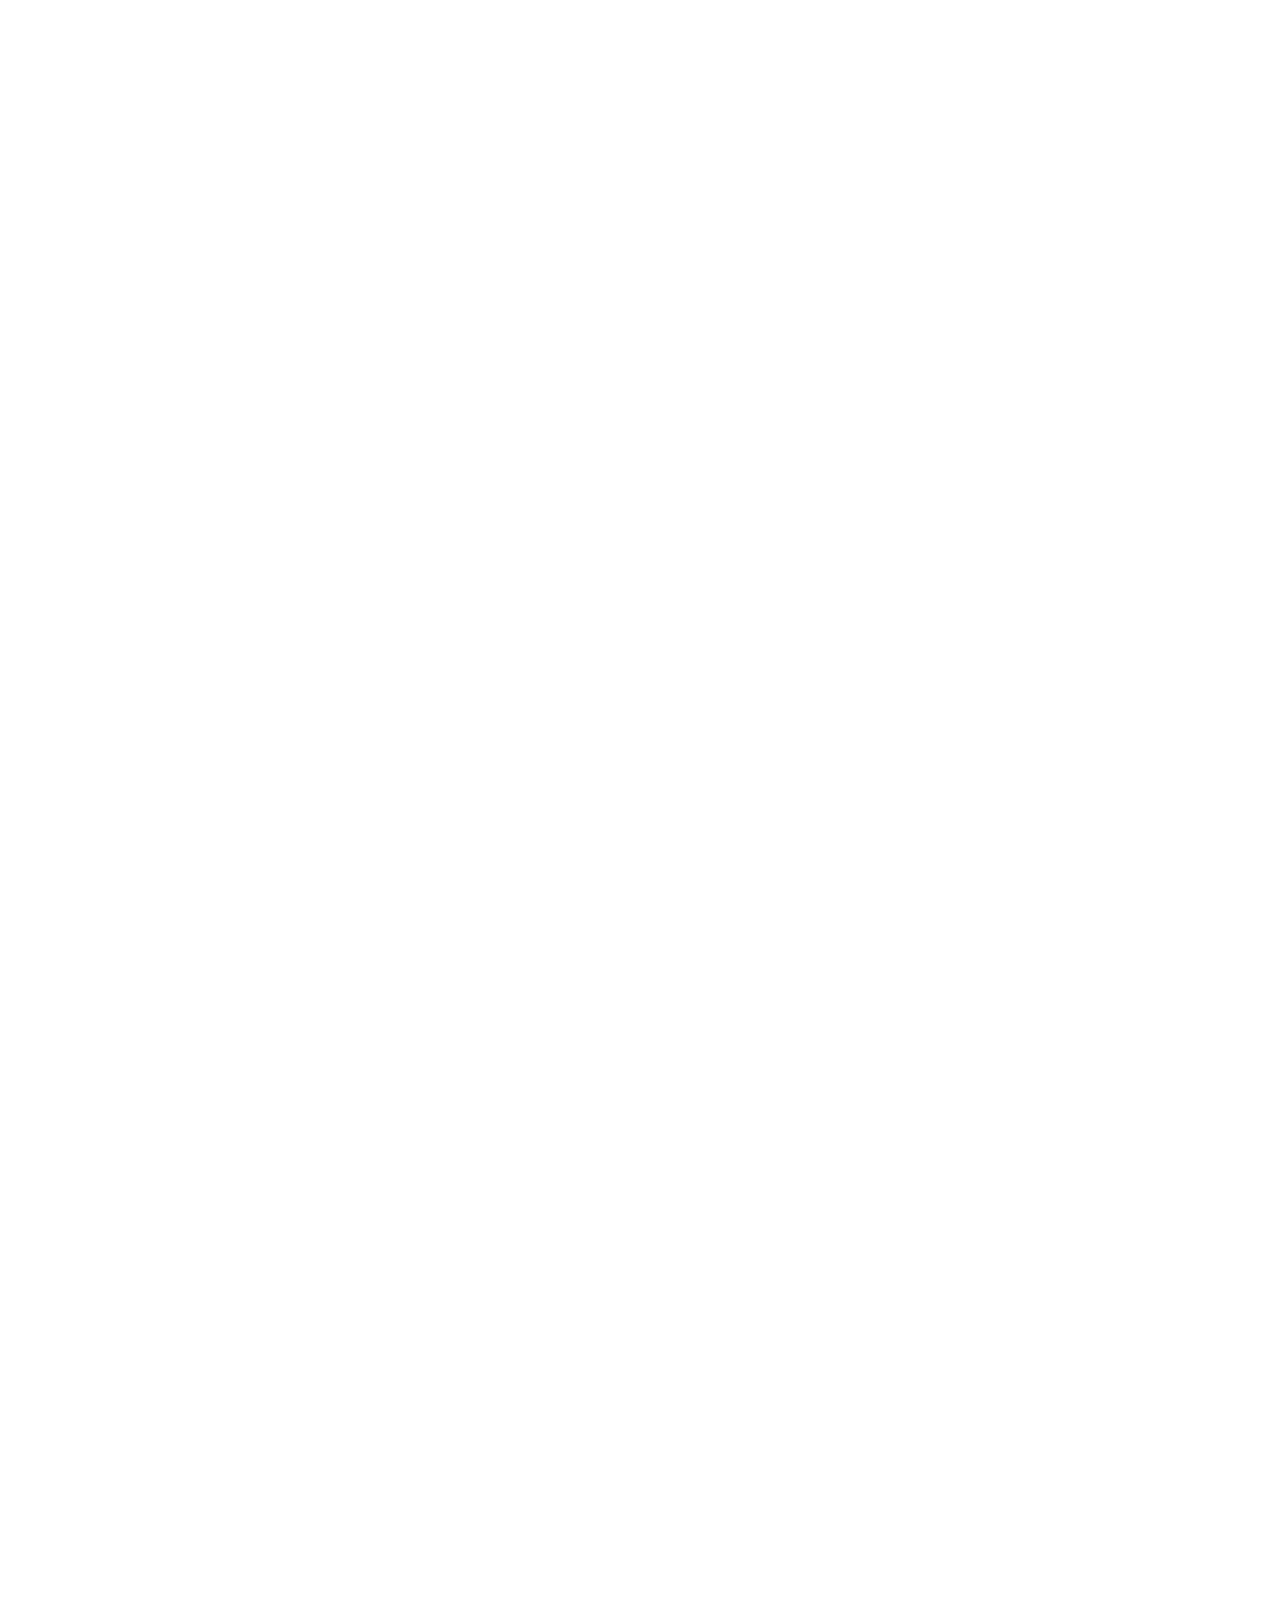
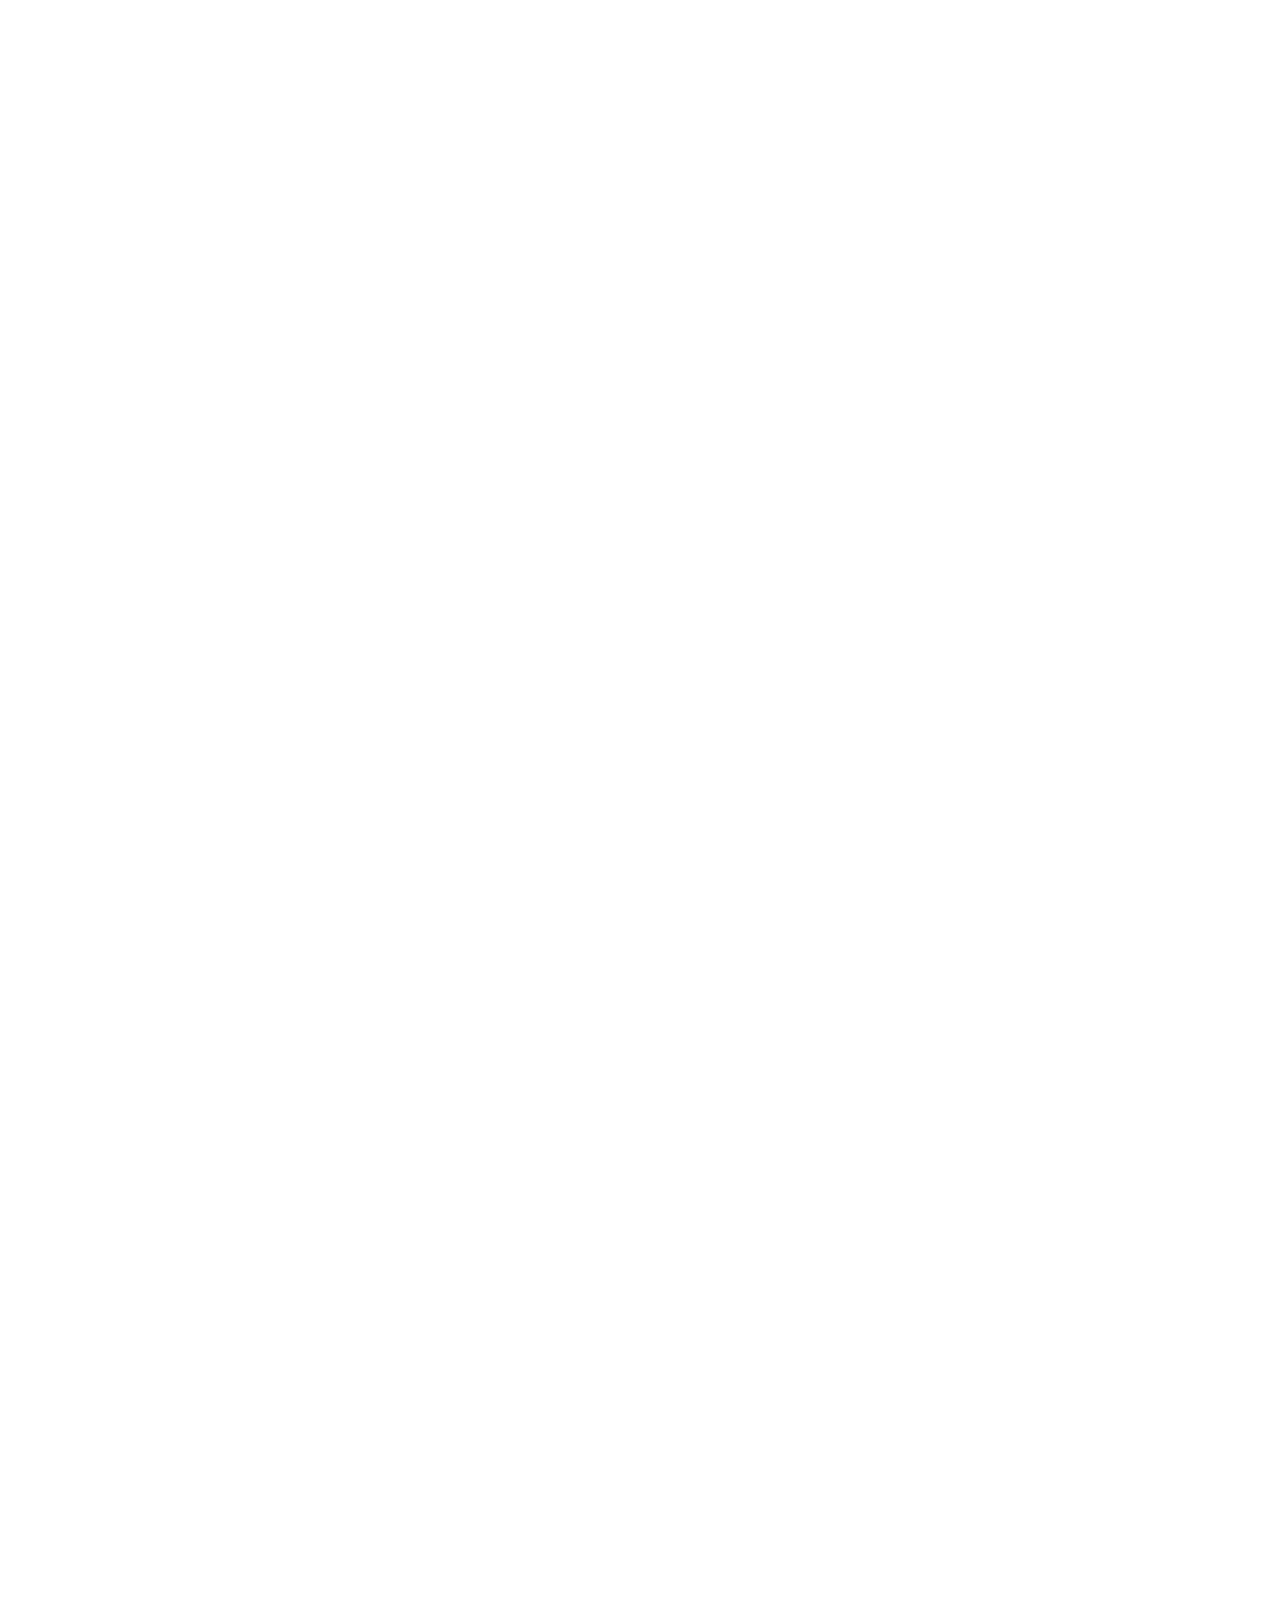
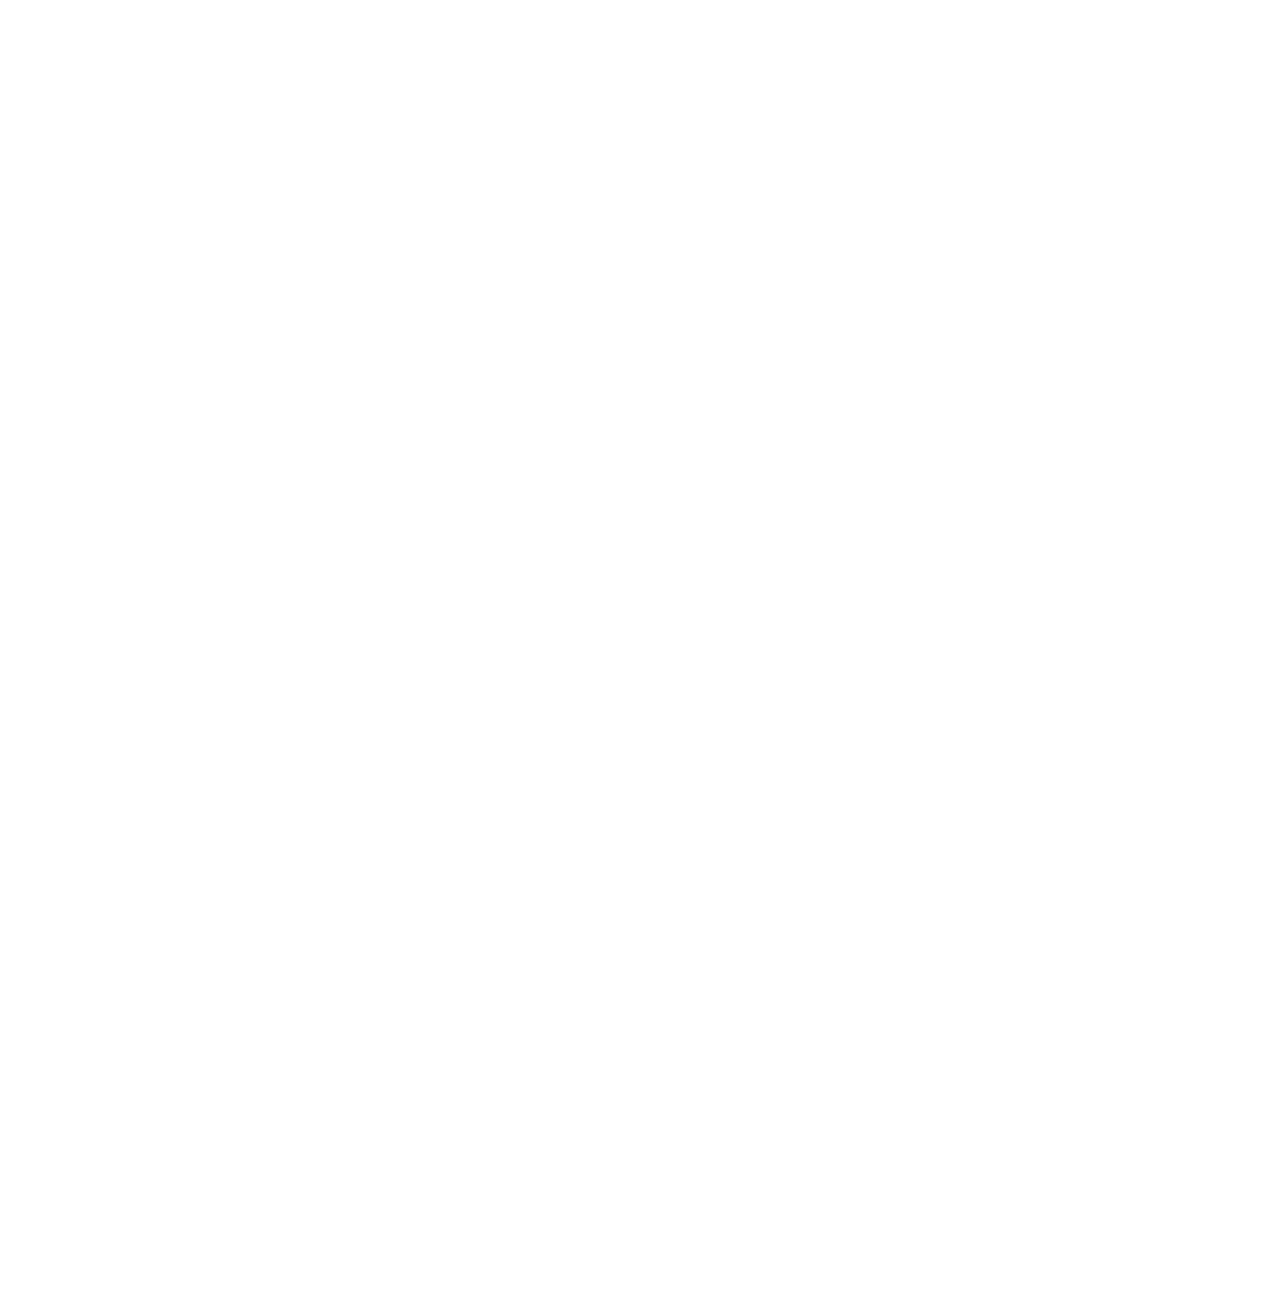
==== videotest/smootheScroll.html @ 64fdc058 "scroll감속" ====
<!DOCTYPE html>
<html lang="ko">

<head>
  <meta charset="UTF-8">
  <meta name="viewport" content="width=device-width, initial-scale=1.0">
  <title>Document</title>
</head>
<style>
  body {
    height: 500vh;
  }
  .box {
    background-color: orange;
    position: fixed;
    top: 100px;
    left: 0;
    width: 0;
    height: 100px;
    
  }
</style>

<body>
  <div class="box"></div>

  <script>
    const $box = document.querySelector('.box');
    let acc = 0.1;
    let delayedYoffset = 0;
    let rafId;
    let rafState;

    window.addEventListener('scroll', () => {
      // $box.style.width =`${window.pageYOffset}px`;
      if(!rafState){
        rafId = requestAnimationFrame(loop);
        rafState = true;
      }
      
    });
    function loop() {
      delayedYoffset = delayedYoffset + (pageYOffset - delayedYoffset) * acc;
      $box.style.width = `${delayedYoffset}px`;
      console.log('loop') //loop함수는 계석 실행된다. 
      rafId = requestAnimationFrame(loop);
      //음수일때가 생길 수 있기 때문에 차이만이 중요하므로 절대값 처리
      if(Math.abs(pageYOffset - delayedYoffset) <1){
        cancelAnimationFrame(rafId);
        rafState = false;
      }

      
    };
    loop();

  </script>

</body>

</html>
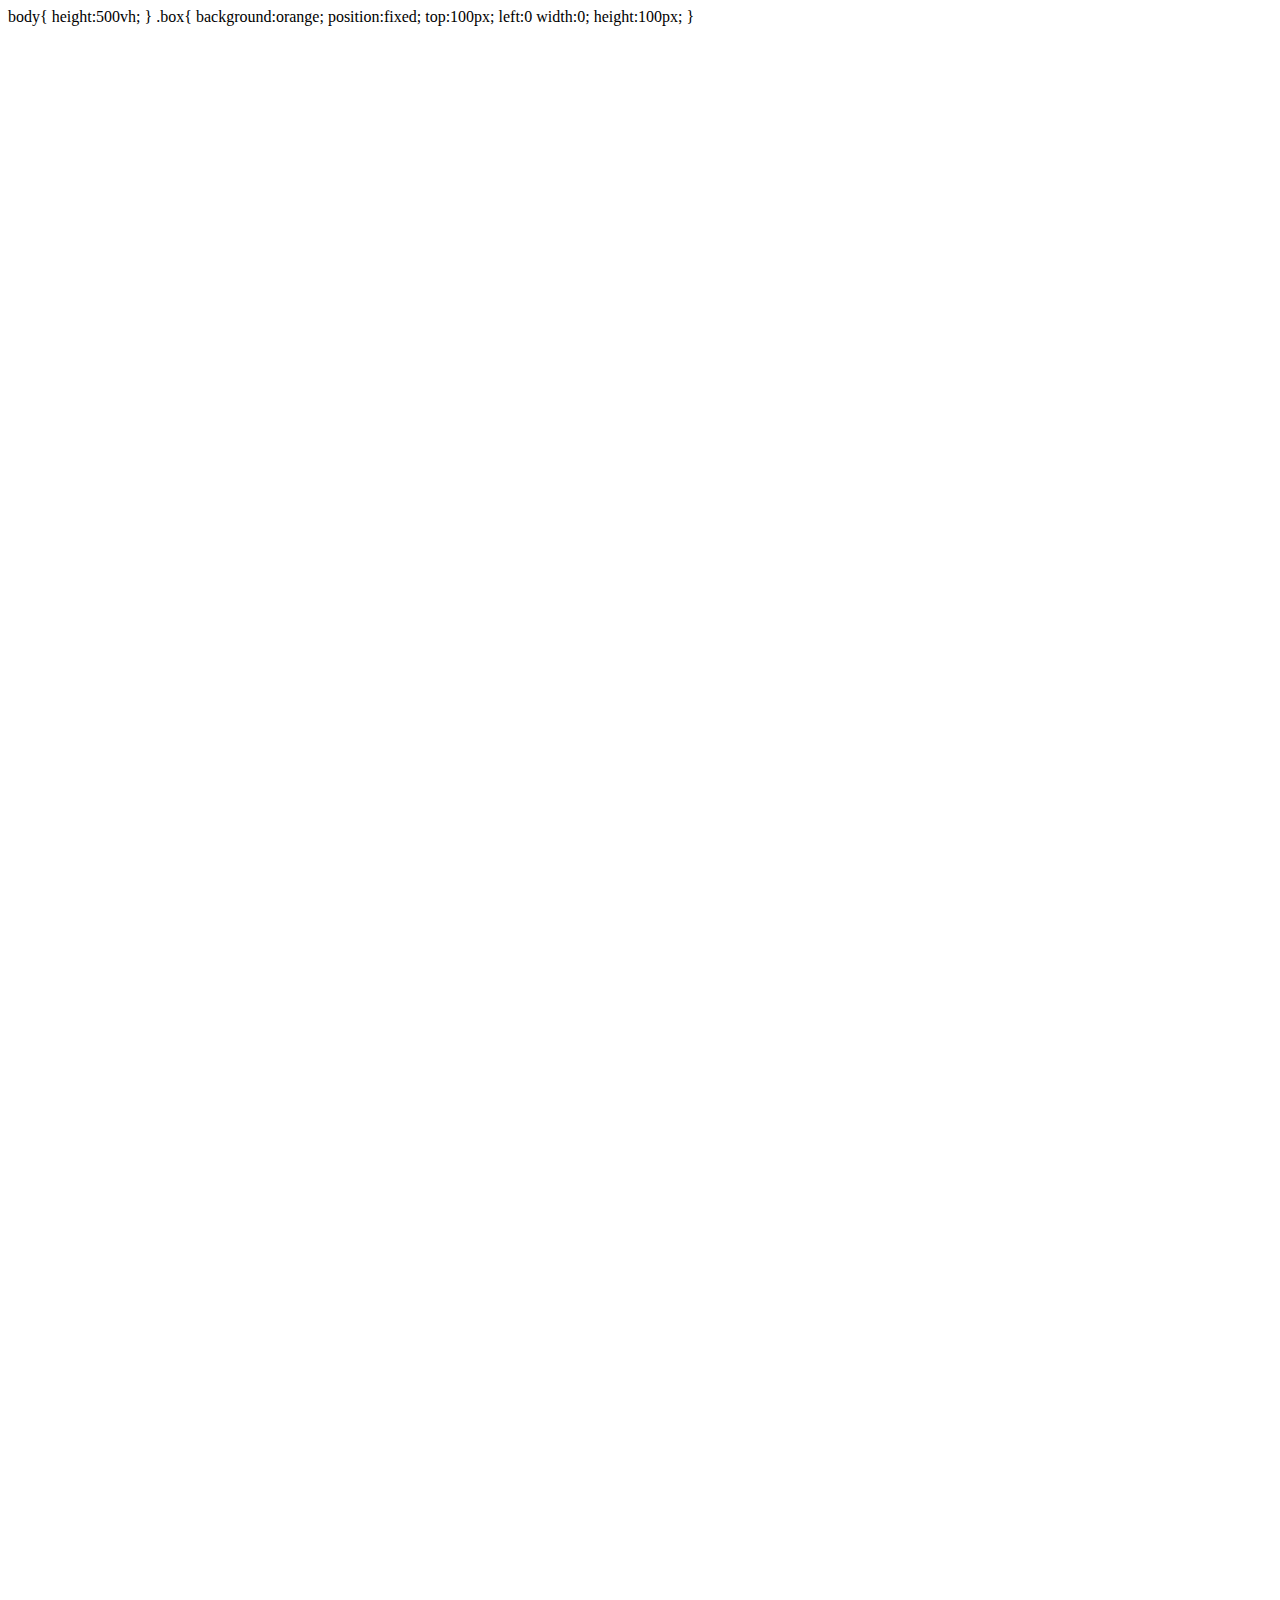
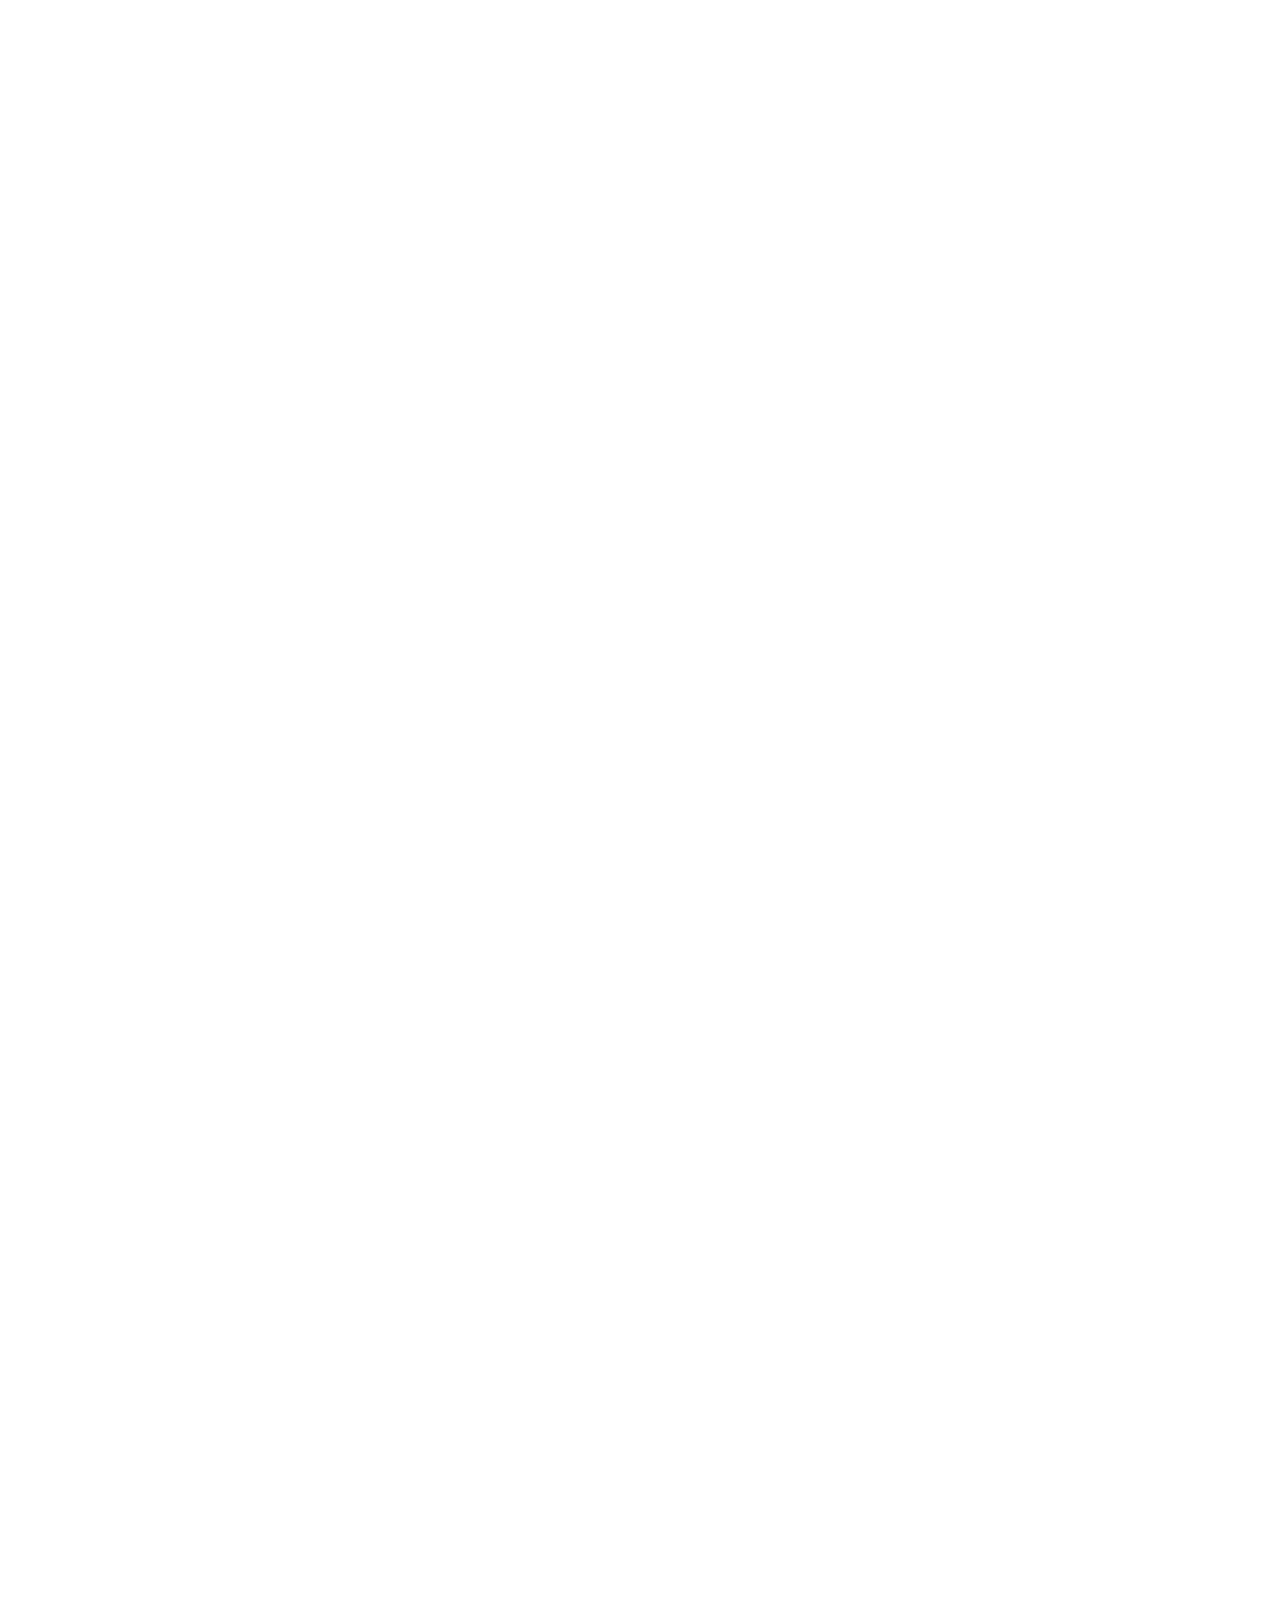
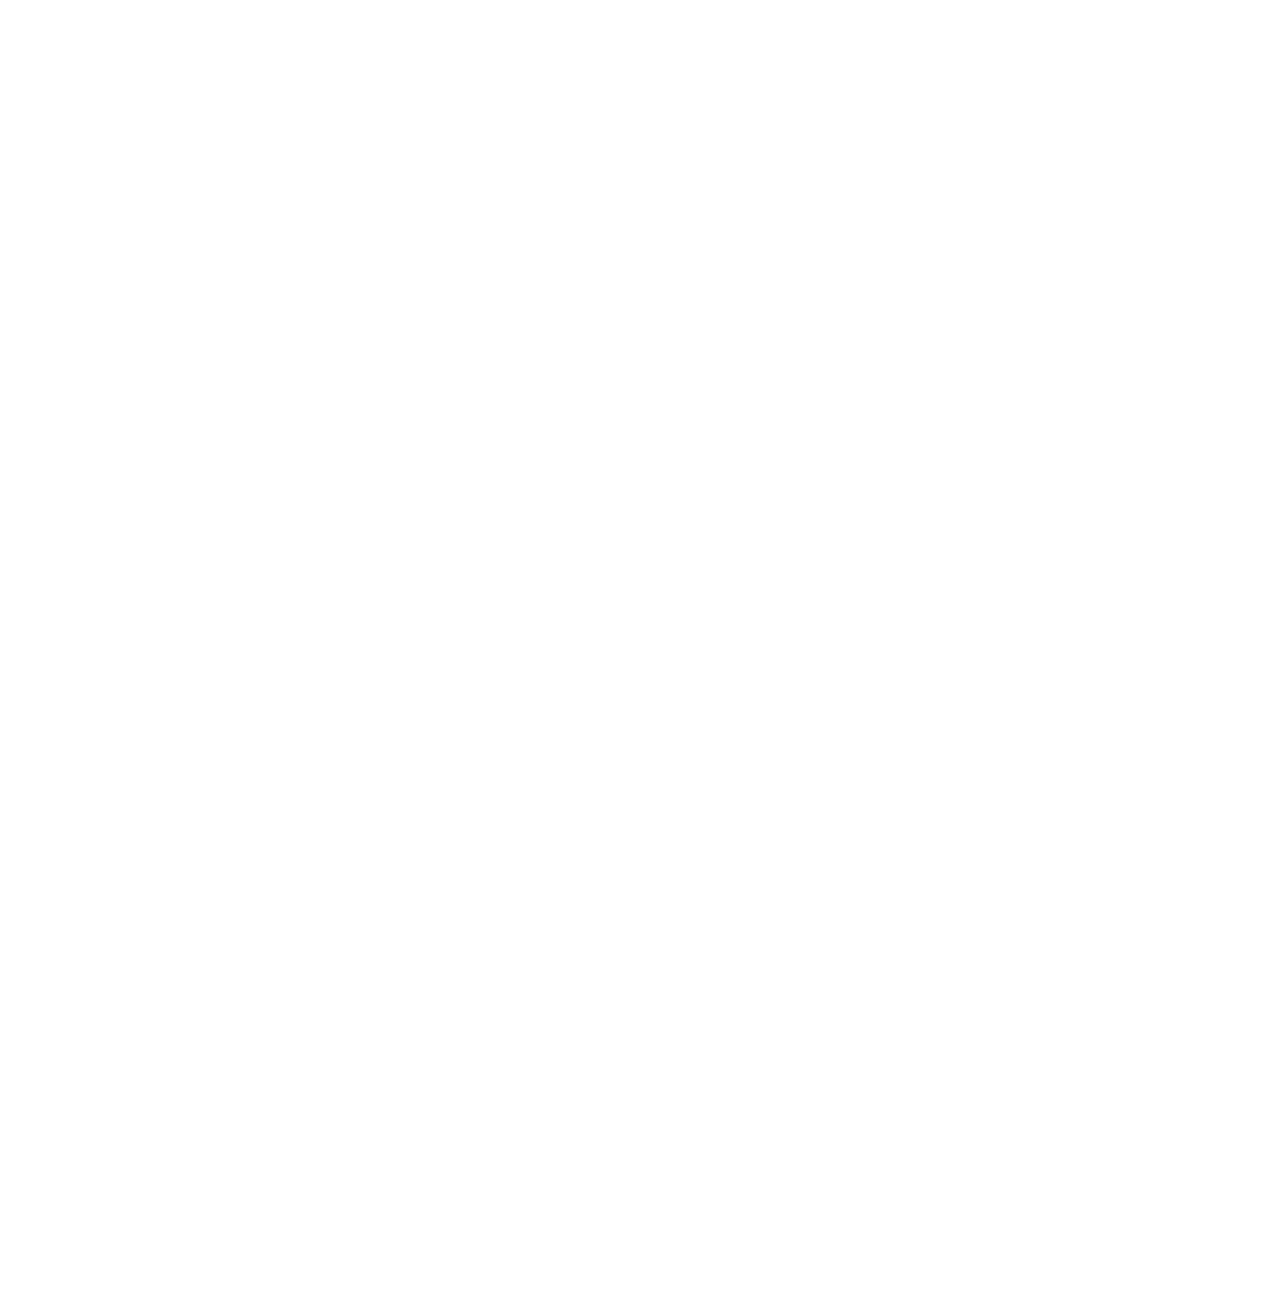
==== commit 79cda45e: "accelerate video scroll" ====
--- a/videotest/smootheScroll.html
+++ b/videotest/smootheScroll.html
@@ -55,6 +55,77 @@
     loop();
 
   </script>
+  <script>
+   const $box = document.querySelector('.box');
+   let delayedYoffset = 0;
+   let acc = 0.1;
+   let timer;
+   let timerState;
+
+   window.addEventListener('scroll',()=>{
+    if(!timerState){
+      timer = requestAnimationFrame(loop);
+      timerState = true;
+    }
+   });
+   function loop(){
+    delayedYoffset = delayedYoffset+(pageYOffset - delayedYoffset)* acc;
+   $box.style.width = `${delayedYoffset}px`;
+   console.log('loop');//
+   timer = requestAnimationFrame(loop);//loop함수가 계속해서 실행됨
+   //조건일때 requestAnimationFrame 멈춤
+   if(Math.abs(pageYOffset - delayedYoffset) <1){
+    cancelAnimationFrame(timer);
+    timerState = false;
+   }
+   };
+   loop()
+  </script>
+  body{
+    height:500vh;
+
+  }
+  .box{
+    background:orange;
+    position:fixed;
+    top:100px;
+    left:0
+    width:0;
+    height:100px;
+
+  }
+  <div class="box"></div>
+  <script>
+    const $box = document.querySelector('.box');
+    let acc = 0.1;
+    let delayedYoffset = 0;
+    let rafId;
+    let rafState;
+
+    window.addEventListener('scroll',()=>{
+      // $box.style.height = `${pageYOffset}px`;
+      if(!rafState){
+        rafId = requestAnimationFrame(loop);
+        rafState = true;
+      }
+    });
+
+    function loop(){
+      delayedYoffset += (delayedYoffset - pageYOffset)* acc;
+     $box.style.width =`${delayedYoffset}px`;
+     //무한이 갯거 반복되는 함수다.
+     console.log('loop');
+     rafId = requestAnimationFrame(loop);
+     if(Math.abs(delayedYoffset - pageYOffset) <  1){
+       cancelAnimationFrame(rafId);
+       rafState = false;
+     }
+
+    }
+    loop();
+
+
+  </script>
 
 </body>
 
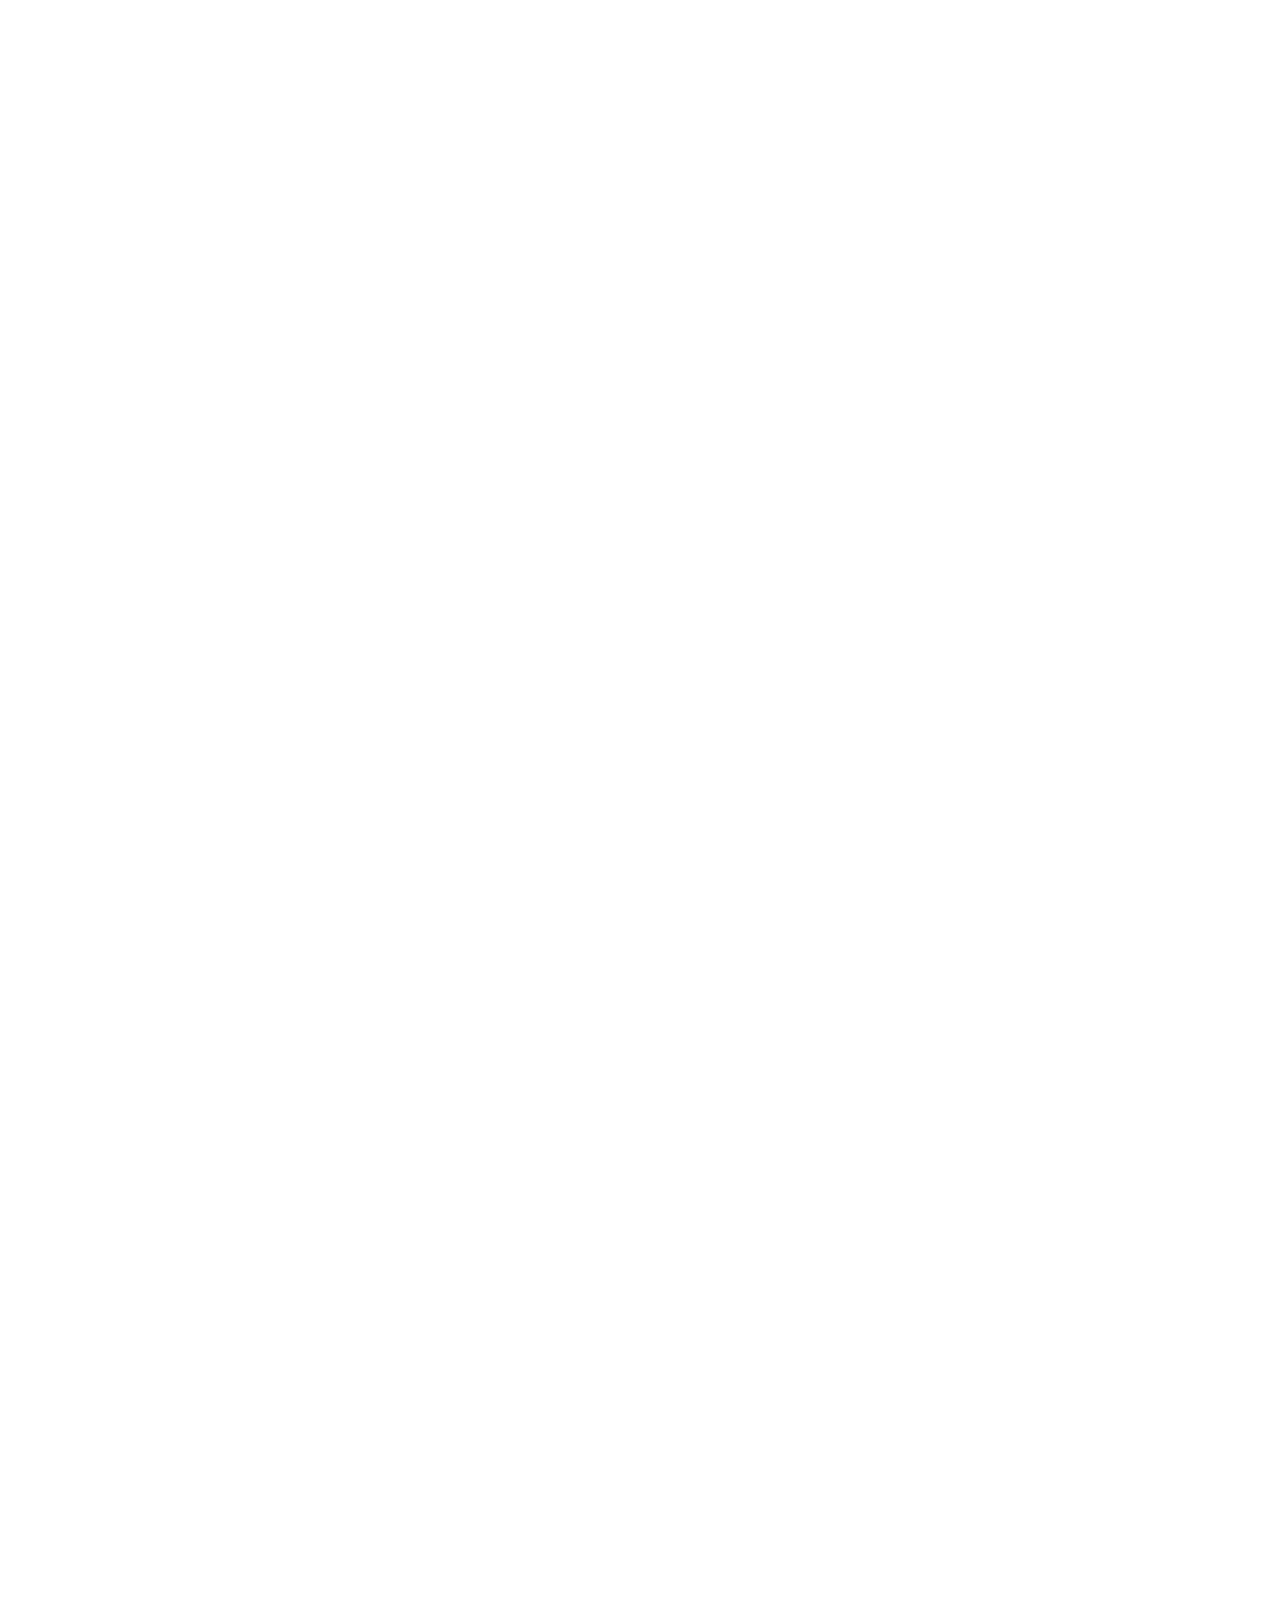
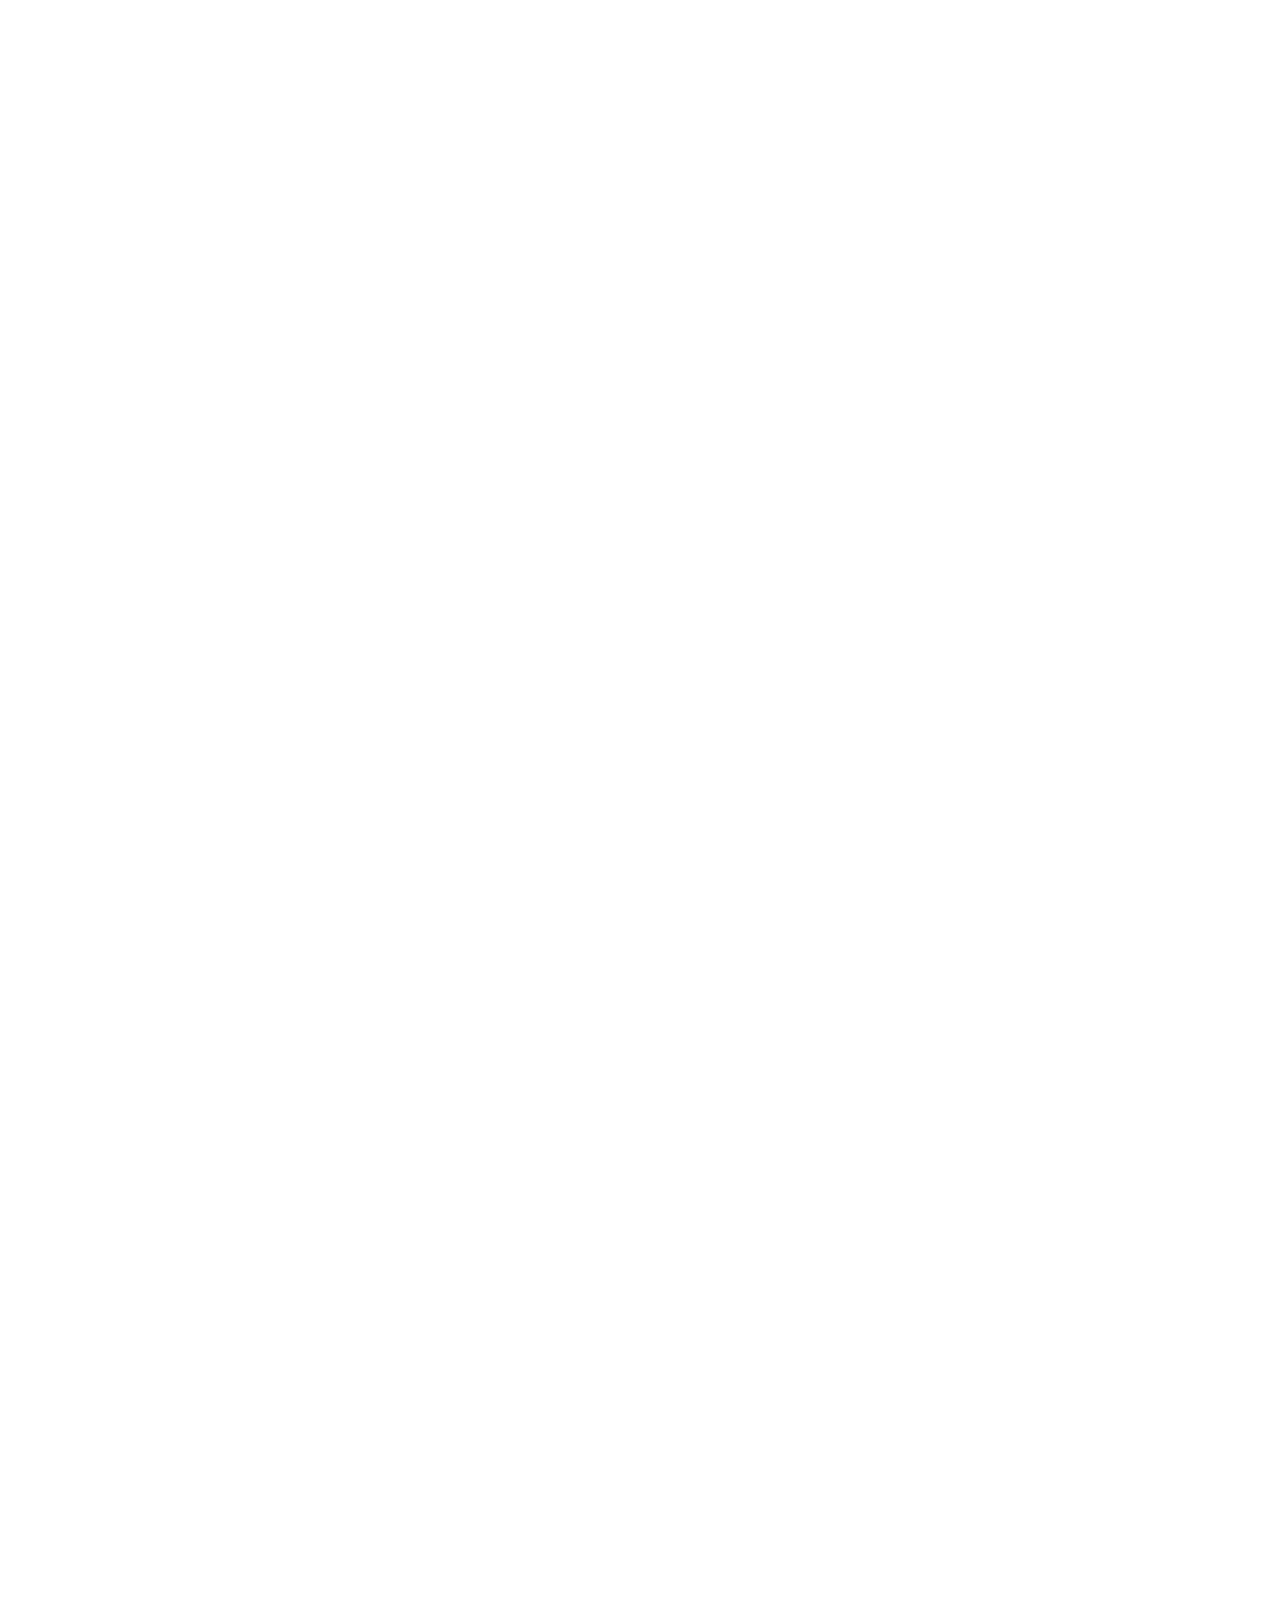
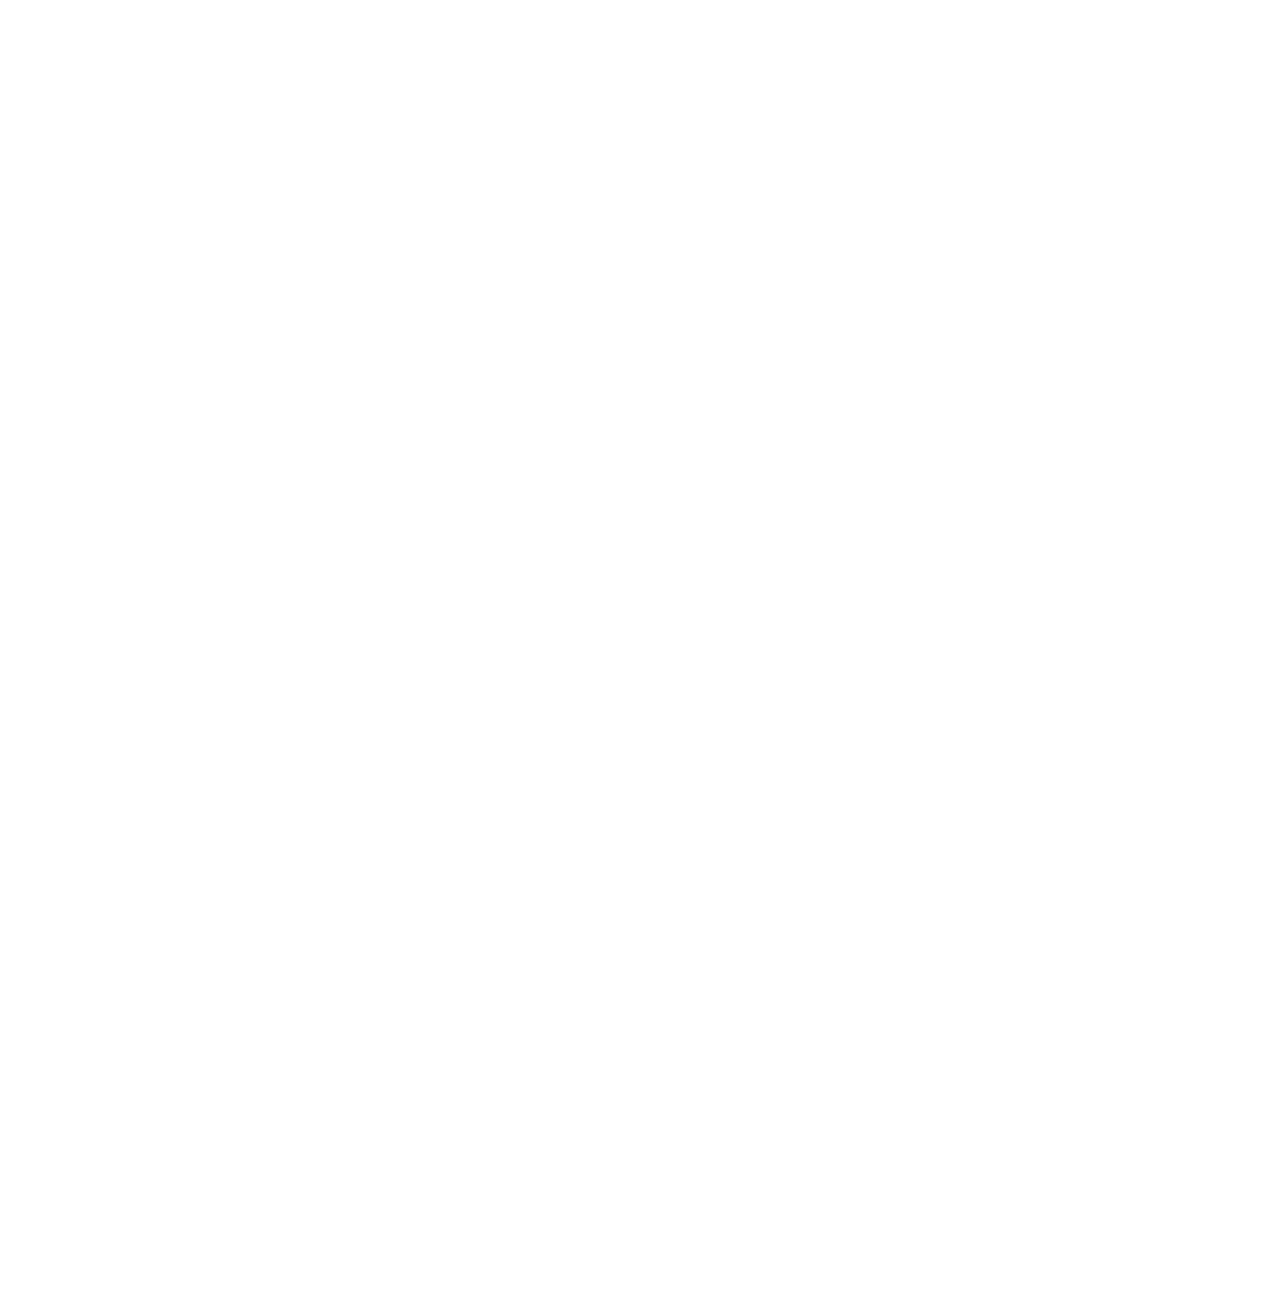
==== commit e0f8442c: "loading svg and endloading remove loadingElem" ====
--- a/videotest/smootheScroll.html
+++ b/videotest/smootheScroll.html
@@ -81,52 +81,7 @@
    };
    loop()
   </script>
-  body{
-    height:500vh;
-
-  }
-  .box{
-    background:orange;
-    position:fixed;
-    top:100px;
-    left:0
-    width:0;
-    height:100px;
-
-  }
-  <div class="box"></div>
-  <script>
-    const $box = document.querySelector('.box');
-    let acc = 0.1;
-    let delayedYoffset = 0;
-    let rafId;
-    let rafState;
-
-    window.addEventListener('scroll',()=>{
-      // $box.style.height = `${pageYOffset}px`;
-      if(!rafState){
-        rafId = requestAnimationFrame(loop);
-        rafState = true;
-      }
-    });
-
-    function loop(){
-      delayedYoffset += (delayedYoffset - pageYOffset)* acc;
-     $box.style.width =`${delayedYoffset}px`;
-     //무한이 갯거 반복되는 함수다.
-     console.log('loop');
-     rafId = requestAnimationFrame(loop);
-     if(Math.abs(delayedYoffset - pageYOffset) <  1){
-       cancelAnimationFrame(rafId);
-       rafState = false;
-     }
-
-    }
-    loop();
-
-
-  </script>
-
+ 
 </body>
 
 </html>